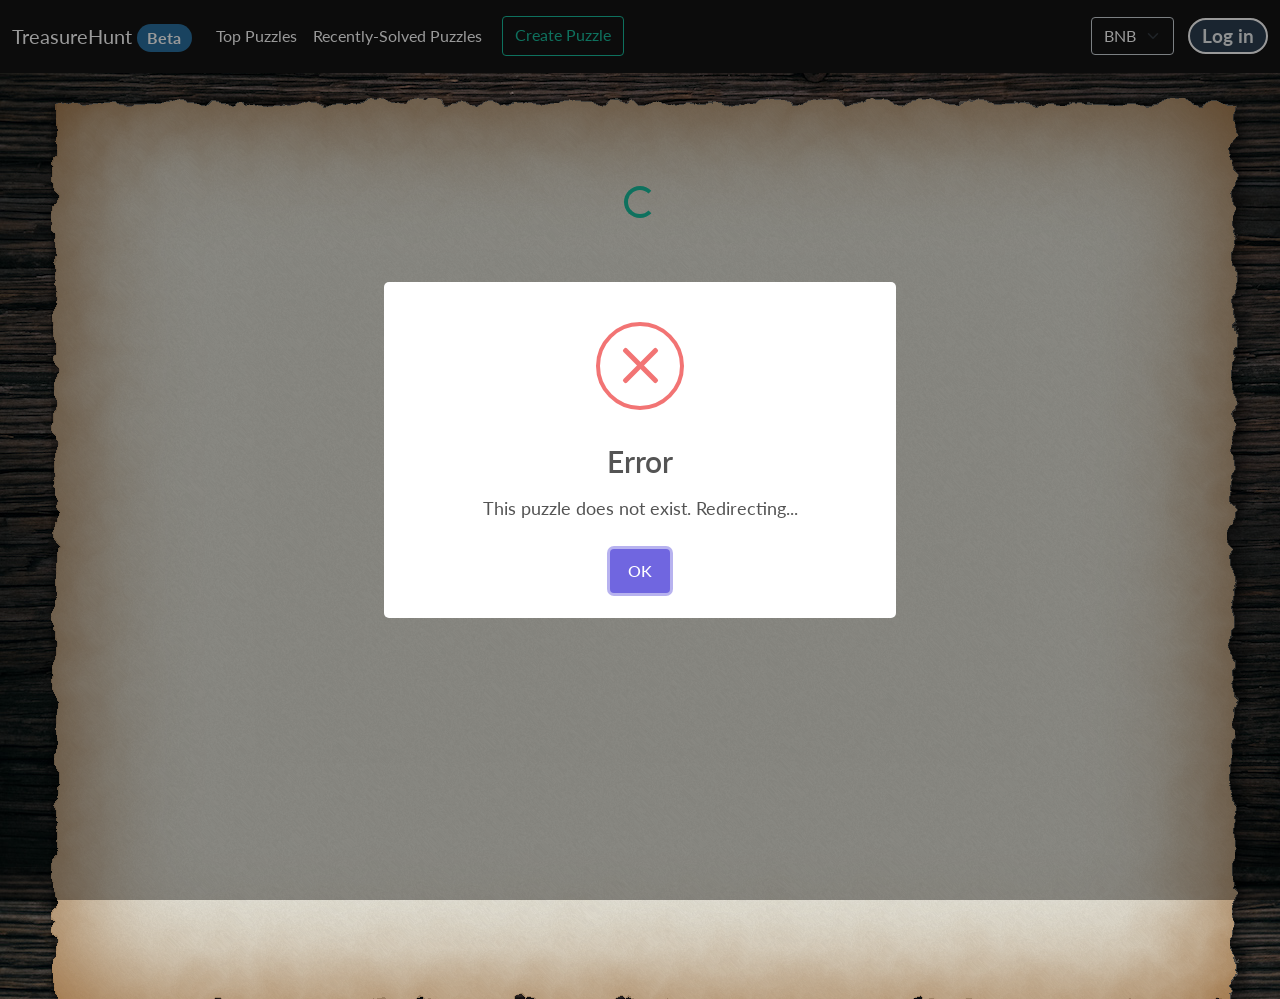
==== puzzle.html @ 4ad43039 "1.12.0" ====
<html>
    <head>
        <title>Treasure Hunt</title>

        <meta charset="utf-8">
        <meta name="viewport" content="width=device-width, initial-scale=1">

        <script src="https://cdn.jsdelivr.net/npm/web3@latest/dist/web3.min.js"></script>
        <script src="https://unpkg.com/moralis-v1@1.12.0/dist/moralis.js"></script>

        <script src="res/bootstrap.bundle.min.js"></script>
        <script src="res/jquery-3.6.0.min.js"></script>
        <script src="res/sweetalert2.all.min.js"></script>

        <script src="res/nacl-util.min.js"></script>
        <script src="res/nacl-fast.min.js"></script>

        <link rel="stylesheet" href="res/bootstrap.min.css" />
        <link rel="stylesheet" href="res/styles.css" />


    </head>
    <body onload="load_puzzle()">

        <div class="parchment container inner_container"></div>

        <!-- nav -->
        <nav class="navbar navbar-expand-md navbar-dark bg-primary">
            <div class="container-fluid">
                <a class="navbar-brand" href="#">
                    TreasureHunt
                    <span class="badge rounded-pill bg-info"
                        style="font-size: 12pt; background-color: rgba(var(--bs-info-rgb), 0.7) !important;">Beta</span>
                </a>
                <button class="navbar-toggler" type="button" data-bs-toggle="collapse" data-bs-target="#navbarSupportedContent">
                    <span class="navbar-toggler-icon"></span>
                </button>

                <div class="collapse navbar-collapse" id="navbarSupportedContent">
                    <ul class="navbar-nav mr-auto mb-2 mb-lg-0">
                        <li class="nav-item">
                            <a class="nav-link" aria-current="page" href="top.html">Top Puzzles</a>
                        </li>

                        <li class="nav-item">
                            <a class="nav-link" aria-current="page" href="solved.html">Recently-Solved Puzzles</a>
                        </li>
                            
                        <span style="visibility: hidden;">--</span>
                        <a type="button" class="btn btn-outline-success" href="create.html">Create Puzzle</a>
                    </ul>

                    <ul class="navbar-nav ms-auto mb-2 mb-lg-0">
                        <select class="form-select" 
                            style="background-color: rgb(20, 20, 20); color: white;" id="currencySelect">
                            <option value="BNB">BNB</option>
                            <option value="USD">USD</option>
                        </select>
                    </ul>

                    <ul class="navbar-nav ms-auto mb-2 mb-lg-0" style="margin-left: 10pt !important;">
                        <a href="#" onclick="login_logout();">
                            <li class="nav-item">
                                <span class="badge rounded-pill bg-primary text-light" style="font-size: 14pt; border: 2px solid white;">
                                    <span id="user_addr">Log in</span>
                                    <!--<span style="visibility: hidden;">.</span>
                                        <img src="https://via.placeholder.com/150" style="height: 16pt; width: 16pt; margin-bottom: 1pt;" />-->
                                </span>
                            </li>
                        </a>
                    </ul>
                </div>
            </div>
        </nav>
        <!-- nav -->

        <div class="container inner_container" style="padding-top: 12pt;">
            <h2 style="padding-bottom: 3pt;"><b id="puzzleTitle"></b></h2>
            <h5 style="padding-bottom: 10pt;"><span id="puzzleSubtitle"></span></h5>

            <div class="row" id="spinnerSection">
                <div class="d-flex justify-content-center">
                    <div class="spinner-border text-success" style="width: 2rem; height: 2rem;" role="status"></div>
                </div>
            </div>

            <div class="row" id="puzzleSection" style="display: none;">
                <div class="col-md-3">
                    <img id="puzzleArt" src="#" style="width: 90%; height: 0">
                    <br><br>
                    <p style="font-size: 15pt" id="rewardWrap">Reward: <b><span id="puzzleReward"></span></b></p>
                    <a id="rewardLink" href="#" target="_blank">See reward on block explorer<br><br></a>
                    <p id="alreadySolved" style="display: none; color: rgb(220, 0, 0);"><b>This puzzle has already been solved. You may still enter a solution to check it, but there is no reward.</b></p>
                    <p id="solvedBy" style="display: none;"></p>
                    <a id="historyLink" href="#" onclick="show_sponsors_table()">See puzzle history</a>
                    <br>
                    <br>
                    <button onclick="sponsor();" id="sponsor" class="btn btn-success">Sponsor this puzzle</button>

                    <br><br><br>
                </div>

                <div class="col-md-9">
                    <div id="successSection" style="display: none;">
                        <h3><b>Congratulations! You have solved the puzzle.</b></h3>
                        <p>Your reward is being dispensed</p>
                        <p id="dispenseReward" style="font-weight: bold;">Please do not close this page</p>

                        <p id="nftTransfer" style="display: none;">NFT transfer transaction hash: <a href="#" id="nftHash"></a></p>
                        <p id="rewardTransfer" style="display: none;">Reward transfer transaction hash: <a href="#" id="rewardHash"></a></p>
						<br>
                    </div>

                    <div id="innerPuzzleSection">
                        <p id="puzzleDesc"></p>

                        <a id="graphicLink" href="#" target="_blank">
                            <img id="puzzleGraphic" src="#" style="width: 100%; height: 0">
                        </a>
                        <br><br>
                        <p><b>Solve the puzzle:</b></p>

                        <form class="row g-2" id="formMustLogin" style="display: none;" action="javascript:void(0);">
                            <button onclick="login();" class="btn btn-primary mb-3">Must be logged in to solve</button>
                        </form>

                        <form class="row g-2 form-semiclear" id="formSolve" action="javascript:void(0);">
                            <div class="col-8">
                                <input type="text" class="form-control" id="solution_box" placeholder="Solution">
                            </div>
                            <div class="col-4">
                                <button onclick="attempt_solve();" class="btn btn-primary mb-3">Submit</button>
                            </div>
                        </form>
                        <br>
                        <br>
                        <br>
                    </div>


                </div>


            </div>
        </div>

        <script src="local_config.js"></script>
        <script src="script.js"></script>
        <script src="puzzle.js"></script>
    </body>

    <svg style="position: absolute; top: -500px; left: 0; z-index: -999;">
        <filter id="svg_paper">
            <feTurbulence x="0" y="0" baseFrequency="0.02" numOctaves="5" seed="1"></feTurbulence>
            <feDisplacementMap in="SourceGraphic" scale="20" />
        </filter>
    </svg>
</html>
---- res/styles.css ----
.grow { 
    transition: all .2s ease-in-out; 
}

.grow:hover { 
    transform: scale(1.1); 
}

.clickable {
    cursor: pointer;
}

.card-semiclear {
    background-color: rgba(255, 255, 255, 0.3);
}

.form-semiclear .form-control {
    background-color: rgba(255, 255, 255, 0.75);
}

body {
    background-image: url("img.jpeg");
    background-size: 1300px auto;
    background-repeat: tile;
    min-height: 100vh;
}

.navbar {
    background-color: rgba(20, 20, 20, 1) !important;
}

.inner_container {
    max-width: 92vw;
    padding-left: 50pt;
    padding-right: 50pt;
    padding-top: 60pt !important;
}

.parchment {
    padding-bottom: 0 !important;
    position: absolute;
    height: calc(100% + 0pt);

    z-index: -999;

    margin: 2em 0;
    padding: 4em;
    background: #fffef0;
    filter: url(#svg_paper);
    top: 0%; left: 50%; transform: translate(-50%, 50pt);

    box-shadow: 2px 3px 20px black, 0 0 125px #8f5922 inset;
    background-image: url([data-uri]);
}
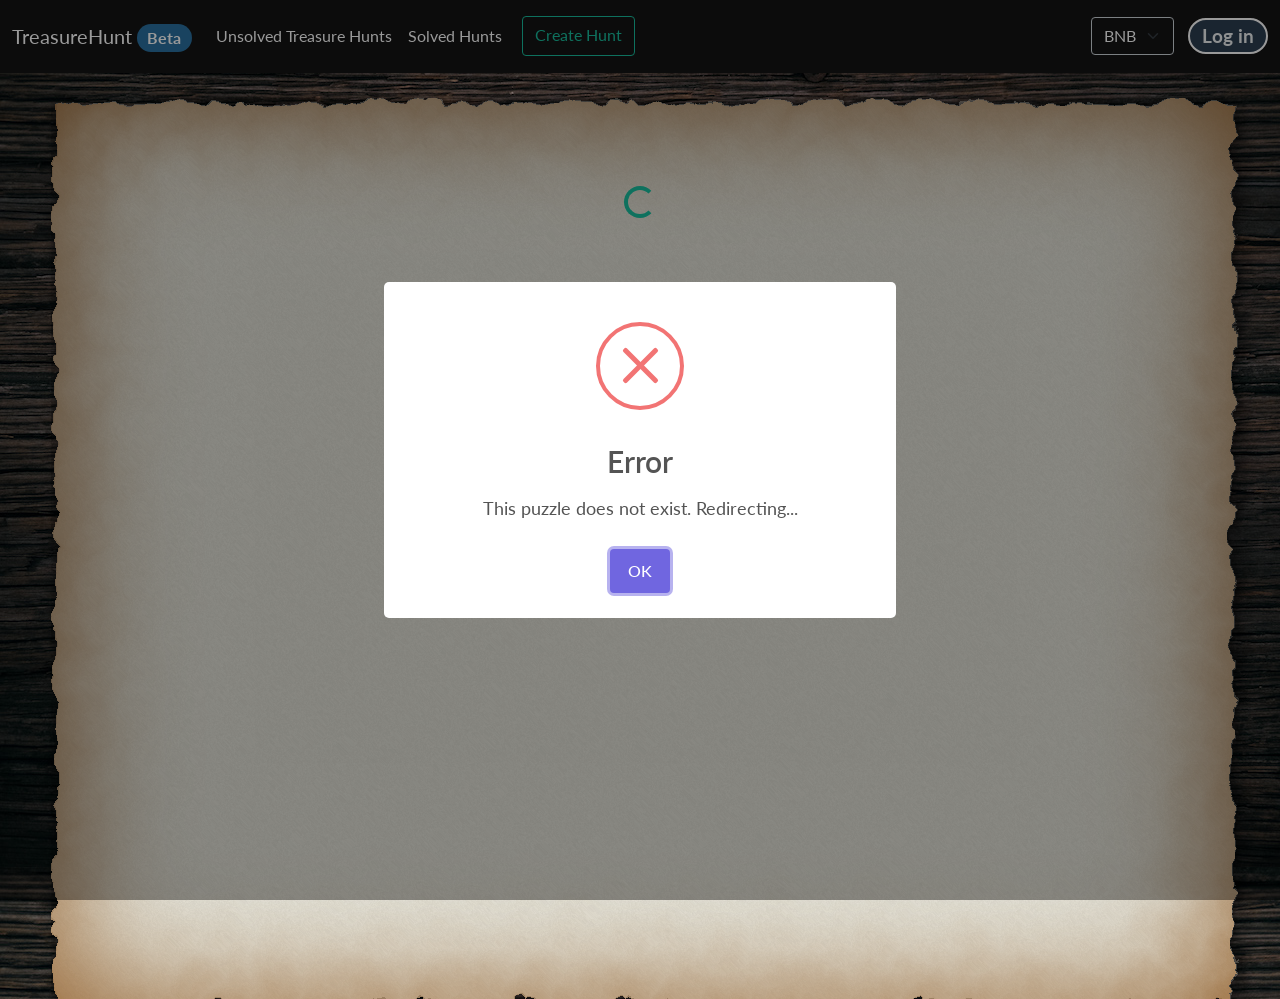
==== commit 6c586f44: "Hunt verbiage with MetaMask Browser" ====
--- a/puzzle.html
+++ b/puzzle.html
@@ -6,7 +6,7 @@
         <meta name="viewport" content="width=device-width, initial-scale=1">
 
         <script src="https://cdn.jsdelivr.net/npm/web3@latest/dist/web3.min.js"></script>
-        <script src="https://unpkg.com/moralis-v1@1.12.0/dist/moralis.js"></script>
+        <script src="https://unpkg.com/moralis-v1@1.11.0/dist/moralis.js"></script>
 
         <script src="res/bootstrap.bundle.min.js"></script>
         <script src="res/jquery-3.6.0.min.js"></script>
@@ -39,15 +39,15 @@
                 <div class="collapse navbar-collapse" id="navbarSupportedContent">
                     <ul class="navbar-nav mr-auto mb-2 mb-lg-0">
                         <li class="nav-item">
-                            <a class="nav-link" aria-current="page" href="top.html">Top Puzzles</a>
+                            <a class="nav-link" aria-current="page" href="top.html">Unsolved Treasure Hunts</a>
                         </li>
 
                         <li class="nav-item">
-                            <a class="nav-link" aria-current="page" href="solved.html">Recently-Solved Puzzles</a>
+                            <a class="nav-link" aria-current="page" href="solved.html">Solved Hunts</a>
                         </li>
                             
                         <span style="visibility: hidden;">--</span>
-                        <a type="button" class="btn btn-outline-success" href="create.html">Create Puzzle</a>
+                        <a type="button" class="btn btn-outline-success" href="create.html">Create Hunt</a>
                     </ul>
 
                     <ul class="navbar-nav ms-auto mb-2 mb-lg-0">
@@ -88,22 +88,22 @@
                 <div class="col-md-3">
                     <img id="puzzleArt" src="#" style="width: 90%; height: 0">
                     <br><br>
-                    <p style="font-size: 15pt" id="rewardWrap">Reward: <b><span id="puzzleReward"></span></b></p>
-                    <a id="rewardLink" href="#" target="_blank">See reward on block explorer<br><br></a>
-                    <p id="alreadySolved" style="display: none; color: rgb(220, 0, 0);"><b>This puzzle has already been solved. You may still enter a solution to check it, but there is no reward.</b></p>
+                    <p style="font-size: 15pt" id="rewardWrap">Treasure: <b><span id="puzzleReward"></span></b></p>
+                    <a id="rewardLink" href="#" target="_blank">See trerasure on block explorer<br><br></a>
+                    <p id="alreadySolved" style="display: none; color: rgb(220, 0, 0);"><b>This hunt has already been solved. You may still enter a solution to check it, but there is no treasure.</b></p>
                     <p id="solvedBy" style="display: none;"></p>
-                    <a id="historyLink" href="#" onclick="show_sponsors_table()">See puzzle history</a>
+                    <a id="historyLink" href="#" onclick="show_sponsors_table()">See hunt history</a>
                     <br>
                     <br>
-                    <button onclick="sponsor();" id="sponsor" class="btn btn-success">Sponsor this puzzle</button>
+                    <button onclick="sponsor();" id="sponsor" class="btn btn-success">Sponsor this hunt</button>
 
                     <br><br><br>
                 </div>
 
                 <div class="col-md-9">
                     <div id="successSection" style="display: none;">
-                        <h3><b>Congratulations! You have solved the puzzle.</b></h3>
-                        <p>Your reward is being dispensed</p>
+                        <h3><b>Congratulations! You have solved the treasure hunt.</b></h3>
+                        <p>Your treasure is being dispensed</p>
                         <p id="dispenseReward" style="font-weight: bold;">Please do not close this page</p>
 
                         <p id="nftTransfer" style="display: none;">NFT transfer transaction hash: <a href="#" id="nftHash"></a></p>
@@ -118,7 +118,7 @@
                             <img id="puzzleGraphic" src="#" style="width: 100%; height: 0">
                         </a>
                         <br><br>
-                        <p><b>Solve the puzzle:</b></p>
+                        <p><b>Solve the hunt:</b></p>
 
                         <form class="row g-2" id="formMustLogin" style="display: none;" action="javascript:void(0);">
                             <button onclick="login();" class="btn btn-primary mb-3">Must be logged in to solve</button>
@@ -156,3 +156,5 @@
         </filter>
     </svg>
 </html>
+
+
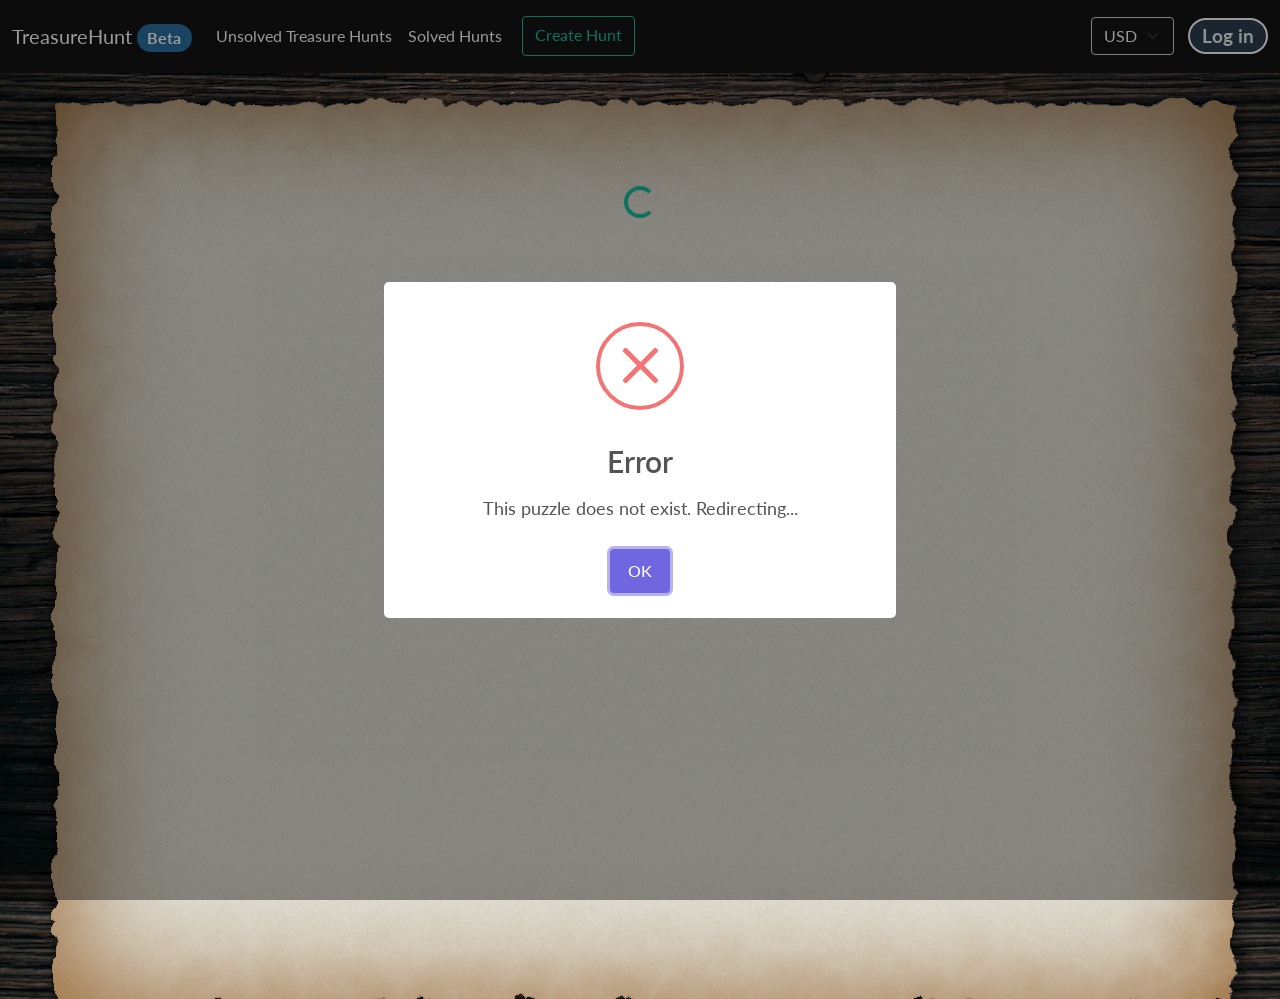
==== commit b87b4f10: "Update puzzle.html" ====
--- a/puzzle.html
+++ b/puzzle.html
@@ -53,8 +53,8 @@
                     <ul class="navbar-nav ms-auto mb-2 mb-lg-0">
                         <select class="form-select" 
                             style="background-color: rgb(20, 20, 20); color: white;" id="currencySelect">
-                            <option value="BNB">BNB</option>
-                            <option value="USD">USD</option>
+                                <option value="USD">USD</option>
+				<option value="BNB">BNB</option>
                         </select>
                     </ul>
 
